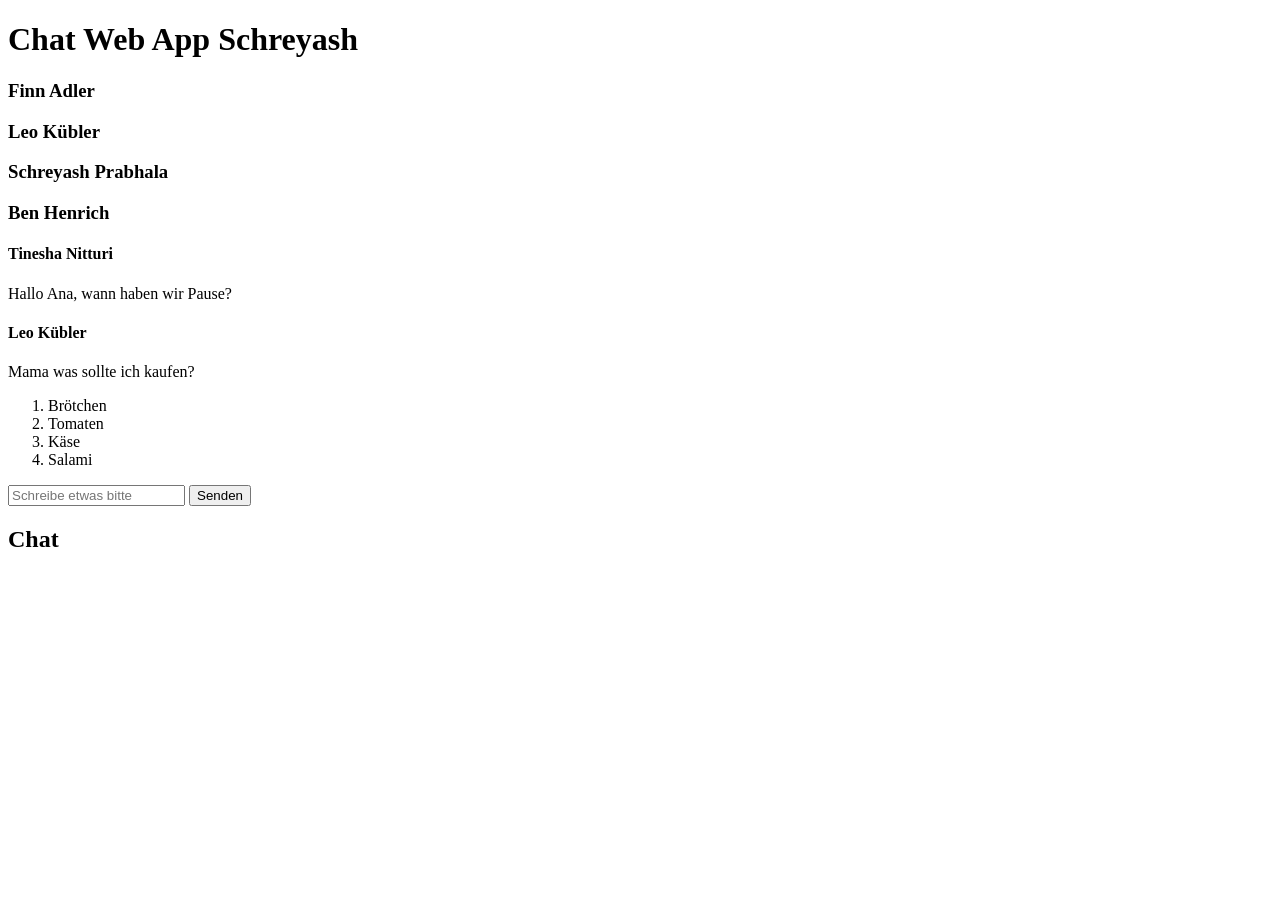
==== index.html @ 0e5e9639 "lektion 1" ====
<!DOCTYPE html>
<html lang="en">
<head>
    <meta charset="UTF-8">
    <meta name="viewport" content="width=device-width, initial-scale=1.0">
    <title>Document</title>
    
</head>
<body> 

 <header>
    <h1>Chat Web App Schreyash</h1>
 </header>










 <nav>

    <h3>Finn Adler</h3>
    <h3>Leo Kübler</h3>
    <h3>Schreyash Prabhala</h3>
    <h3>Ben Henrich</h3>

 </nav>



 <main>
    <h4>Tinesha Nitturi</h4>
    <p>Hallo Ana, wann haben wir Pause?</p>
    <h4>Leo Kübler</h4>
    <p>Mama was sollte ich kaufen?</p>
    <ol>
        <li>Brötchen</li>
        <li>Tomaten</li>
        <li>Käse</li>
        <li>Salami</li>


    </ol>

    <input type="text"   placeholder="Schreibe etwas bitte">
    <button>Senden</button>
 </main>


 <footer>
    <h2>Chat</h2>

 </footer>

</body>
</html>
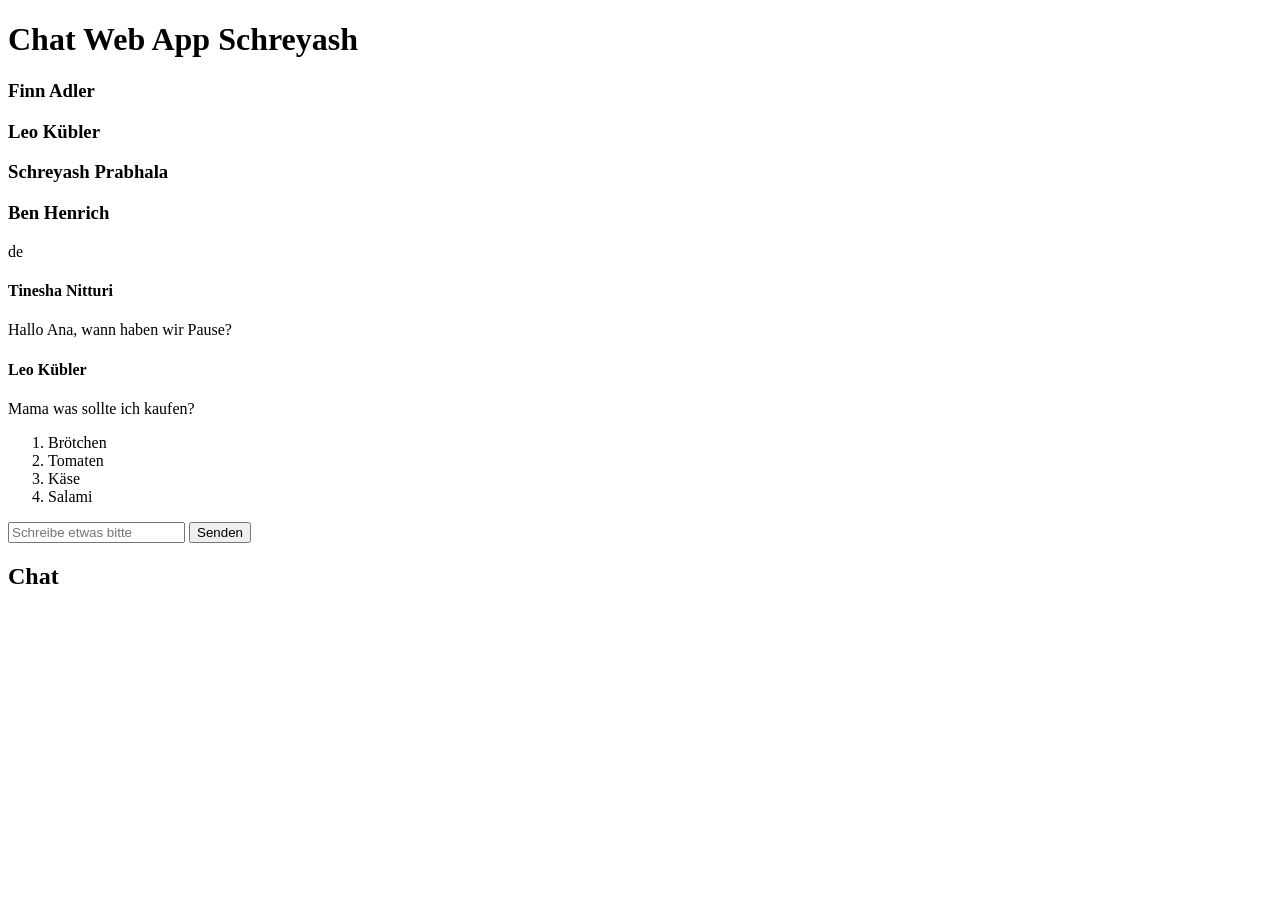
==== commit e125efdd: "Update index.html" ====
--- a/index.html
+++ b/index.html
@@ -27,7 +27,7 @@
     <h3>Leo Kübler</h3>
     <h3>Schreyash Prabhala</h3>
     <h3>Ben Henrich</h3>
-
+de
  </nav>
 
 
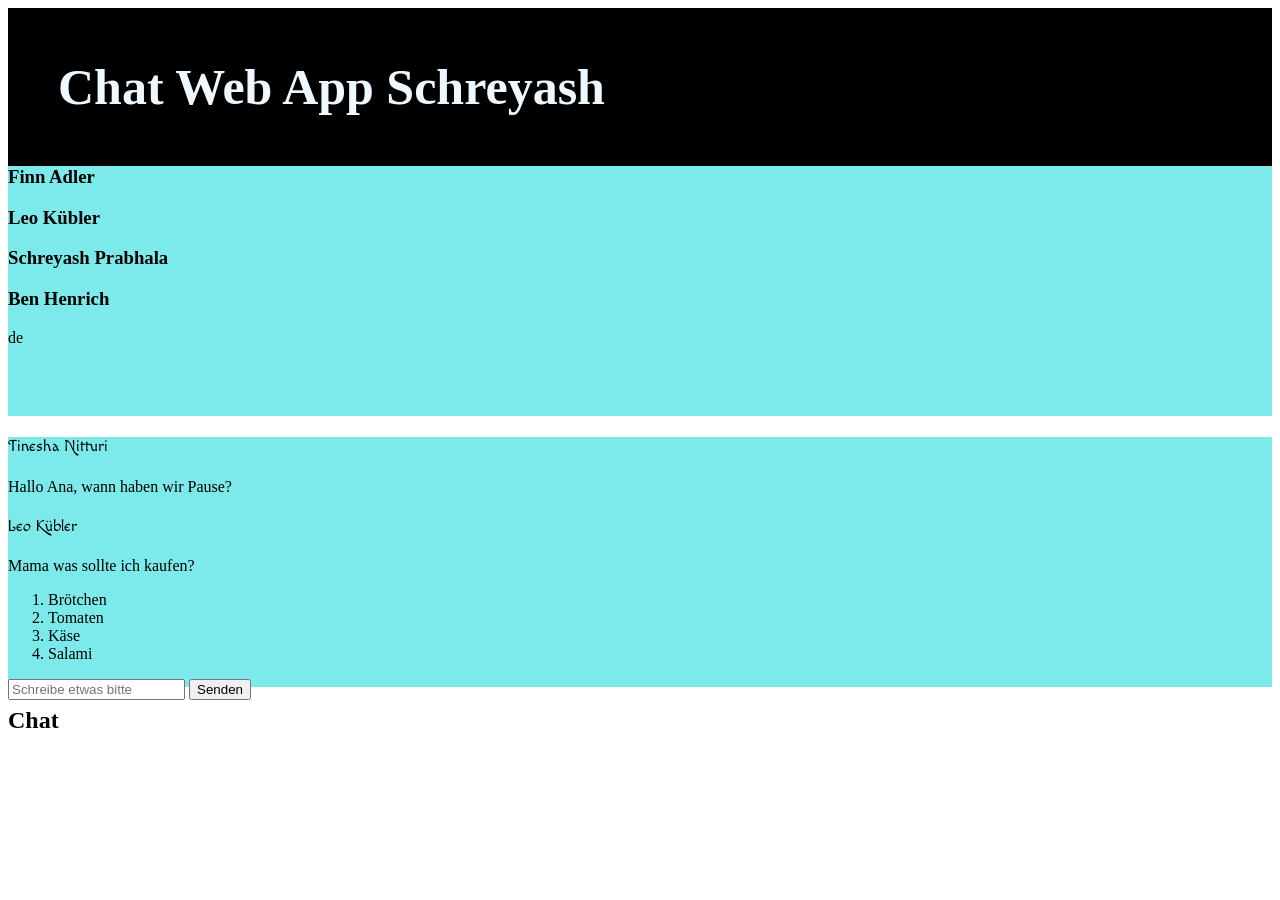
==== commit 5c357575: "a" ====
--- a/index.html
+++ b/index.html
@@ -4,12 +4,16 @@
     <meta charset="UTF-8">
     <meta name="viewport" content="width=device-width, initial-scale=1.0">
     <title>Document</title>
+    <link rel="stylesheet" href="style.css">
+    <link rel="preconnect" href="https://fonts.googleapis.com">
+<link rel="preconnect" href="https://fonts.gstatic.com" crossorigin>
+<link href="https://fonts.googleapis.com/css2?family=Macondo+Swash+Caps&display=swap" rel="stylesheet">
     
 </head>
 <body> 
 
  <header>
-    <h1>Chat Web App Schreyash</h1>
+    <h1 class="toptext">Chat Web App Schreyash</h1>
  </header>
 
 
@@ -21,21 +25,21 @@
 
 
 
- <nav>
+ <nav class="chat">
 
-    <h3>Finn Adler</h3>
+    <h3 class="kontakte">Finn Adler</h3>
     <h3>Leo Kübler</h3>
     <h3>Schreyash Prabhala</h3>
-    <h3>Ben Henrich</h3>
+    <h3 class="example">Ben Henrich</h3>
 de
  </nav>
 
 
 
- <main>
-    <h4>Tinesha Nitturi</h4>
+ <main class="chat">
+    <h4 class="macondo">Tinesha Nitturi</h4>
     <p>Hallo Ana, wann haben wir Pause?</p>
-    <h4>Leo Kübler</h4>
+    <h4 class="macondo ">Leo Kübler</h4>
     <p>Mama was sollte ich kaufen?</p>
     <ol>
         <li>Brötchen</li>
--- a/style.css
+++ b/style.css
@@ -0,0 +1,25 @@
+.chat {
+    background-color: rgb(124, 234, 234);
+    height: 250px;
+    
+}
+
+.toptext{
+
+    font-size: 50px;
+    color: aliceblue;
+    background-color: black;
+    margin: 0px;
+    padding: 50px;
+}
+
+.kontakte{
+
+    margin: 0px;
+}
+
+.macondo {
+  font-family: "Macondo Swash Caps", cursive;
+  font-weight: 400;
+  font-style: normal;
+}
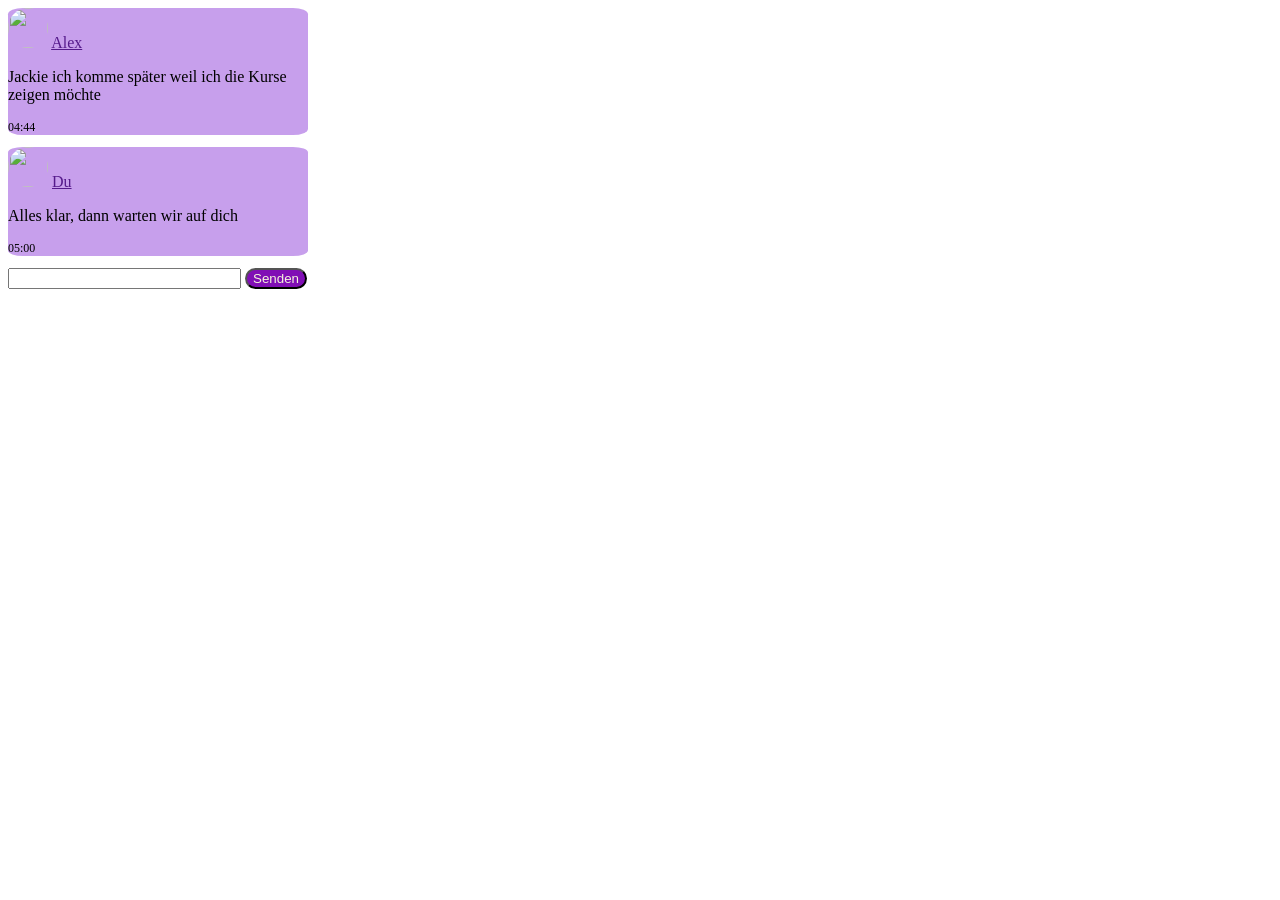
==== commit b9e56888: "we" ====
--- a/index.html
+++ b/index.html
@@ -10,55 +10,32 @@
 <link href="https://fonts.googleapis.com/css2?family=Macondo+Swash+Caps&display=swap" rel="stylesheet">
     
 </head>
-<body> 
+<body>
+   
 
- <header>
-    <h1 class="toptext">Chat Web App Schreyash</h1>
- </header>
+<div class="Nachricht">
+
+<img class="bild" src="https://petglobals.com/imagesaver/form/big/6zrx4747xc1yodnbefxn_1703339022.jpg" alt="" >
+<a href="">Alex</a>
+<p>Jackie ich komme später weil ich die Kurse zeigen möchte</p>
+<p class="ceren">04:44</p>
+</div>
+
+<div class="Nachricht">
+
+<img class="bild" src="https://hips.hearstapps.com/hmg-prod/images/jumping-spider-royalty-free-image-1568321050.jpg?crop=0.669xw:1.00xh;0.154xw,0" alt="" >
+<a href="">Du</a>
+<p>Alles klar, dann warten wir auf dich</p>
+<p class="ceren">05:00</p>
+</div>
 
 
+<input id="mishel" type="text">
+<button id="bten">Senden</button>
 
 
+   
 
-
-
-
-
-
- <nav class="chat">
-
-    <h3 class="kontakte">Finn Adler</h3>
-    <h3>Leo Kübler</h3>
-    <h3>Schreyash Prabhala</h3>
-    <h3 class="example">Ben Henrich</h3>
-de
- </nav>
-
-
-
- <main class="chat">
-    <h4 class="macondo">Tinesha Nitturi</h4>
-    <p>Hallo Ana, wann haben wir Pause?</p>
-    <h4 class="macondo ">Leo Kübler</h4>
-    <p>Mama was sollte ich kaufen?</p>
-    <ol>
-        <li>Brötchen</li>
-        <li>Tomaten</li>
-        <li>Käse</li>
-        <li>Salami</li>
-
-
-    </ol>
-
-    <input type="text"   placeholder="Schreibe etwas bitte">
-    <button>Senden</button>
- </main>
-
-
- <footer>
-    <h2>Chat</h2>
-
- </footer>
 
 </body>
 </html>
--- a/style.css
+++ b/style.css
@@ -1,25 +1,26 @@
-.chat {
-    background-color: rgb(124, 234, 234);
-    height: 250px;
-    
+.bild{
+    height: 40px;
+    width: 40px;
+    border-radius: 50%;
+
 }
 
-.toptext{
+.Nachricht{
 
-    font-size: 50px;
-    color: aliceblue;
-    background-color: black;
-    margin: 0px;
-    padding: 50px;
+background-color: rgb(199, 159, 236);
+width: 300px;
+border-radius: 5%;
+
+
 }
+.ceren {
+    font-size:12px ;
+}
+#bten{ 
+    background-color: rgb(128, 14, 181);
+    color: beige;
+    border-radius: 25px;
+    cursor: pointer;
 
-.kontakte{
-
-    margin: 0px;
 }
-
-.macondo {
-  font-family: "Macondo Swash Caps", cursive;
-  font-weight: 400;
-  font-style: normal;
-}
+#mishel{width: 225px;}
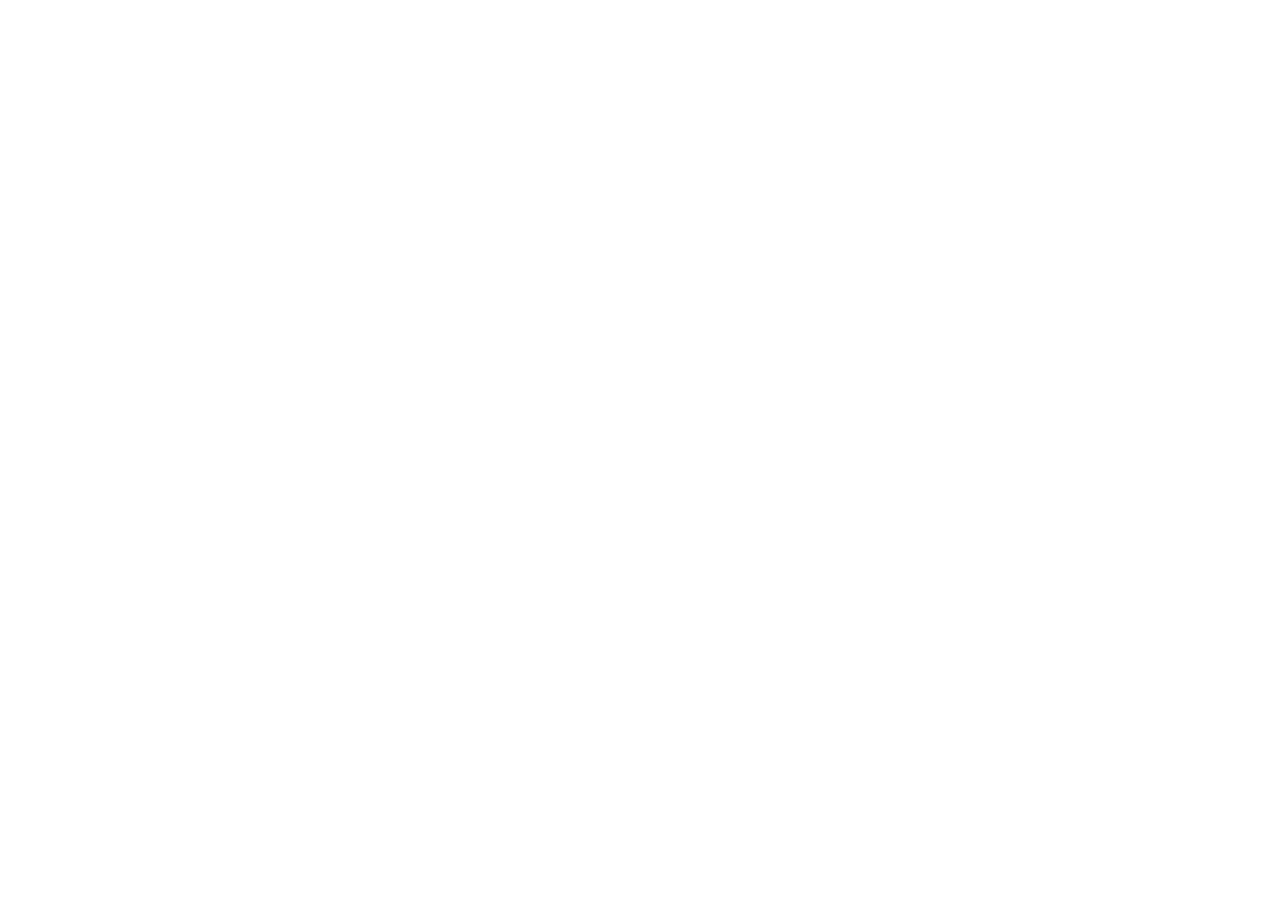
==== commit e9149430: "a" ====
--- a/index.html
+++ b/index.html
@@ -4,38 +4,10 @@
     <meta charset="UTF-8">
     <meta name="viewport" content="width=device-width, initial-scale=1.0">
     <title>Document</title>
-    <link rel="stylesheet" href="style.css">
-    <link rel="preconnect" href="https://fonts.googleapis.com">
-<link rel="preconnect" href="https://fonts.gstatic.com" crossorigin>
-<link href="https://fonts.googleapis.com/css2?family=Macondo+Swash+Caps&display=swap" rel="stylesheet">
-    
+<script src="script.js"></script>
 </head>
 <body>
-   
+    
+</body>
 
-<div class="Nachricht">
-
-<img class="bild" src="https://petglobals.com/imagesaver/form/big/6zrx4747xc1yodnbefxn_1703339022.jpg" alt="" >
-<a href="">Alex</a>
-<p>Jackie ich komme später weil ich die Kurse zeigen möchte</p>
-<p class="ceren">04:44</p>
-</div>
-
-<div class="Nachricht">
-
-<img class="bild" src="https://hips.hearstapps.com/hmg-prod/images/jumping-spider-royalty-free-image-1568321050.jpg?crop=0.669xw:1.00xh;0.154xw,0" alt="" >
-<a href="">Du</a>
-<p>Alles klar, dann warten wir auf dich</p>
-<p class="ceren">05:00</p>
-</div>
-
-
-<input id="mishel" type="text">
-<button id="bten">Senden</button>
-
-
-   
-
-
-</body>
 </html>
